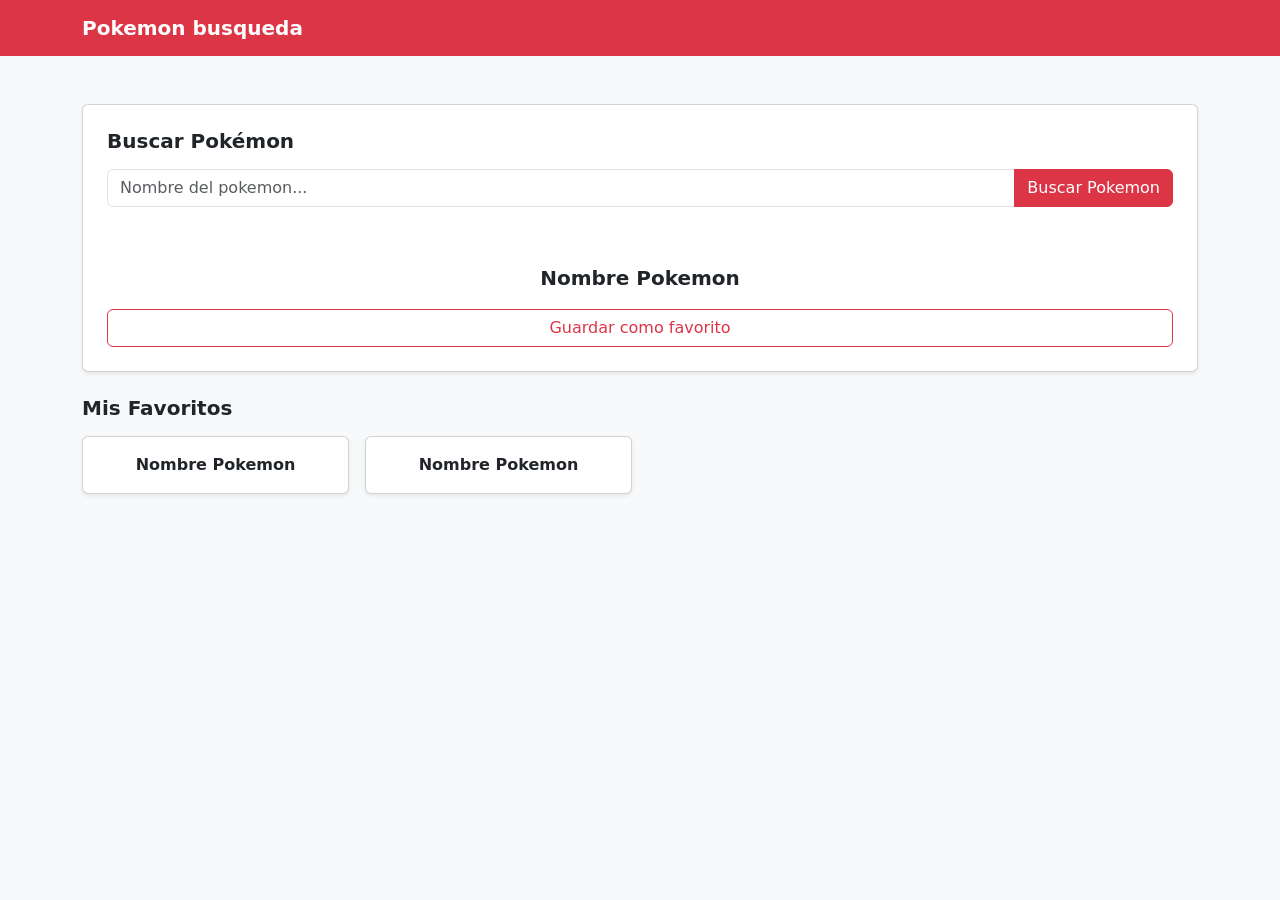
==== index.html @ af053fc5 "Agregar ul y estructura JS" ====
<!doctype html>
<html lang="es">
    <head>
        <meta charset="UTF-8" />
        <meta name="viewport" content="width=device-width, initial-scale=1.0" />
        <title>Pokemón</title>
        <link
        href="https://cdn.jsdelivr.net/npm/bootstrap@5.3.3/dist/css/bootstrap.min.css"
        rel="stylesheet"
        integrity="sha384-QWTKZyjpPEjISv5WaRU9OFeRpok6YctnYmDr5pNlyT2bRjXh0JMhjY6hW+ALEwIH"
        crossorigin="anonymous"
        />
        <link rel="stylesheet" href="/css/styles.css" />
    </head>

    <body class="bg-light">
      <header>
        <nav class="navbar bg-danger">
          <div class="container">
            <span class="navbar-brand text-white fw-bold"
              >Pokemon busqueda</span
            >
          </div>
        </nav>
      </header>

      <main class="container py-5">
        <section class="card p-4 mb-4 shadow-sm">
          <h5 class="mb-3 fw-bold">Buscar Pokémon</h5>
          <div class="input-group mb-3">
            <input
              type="text"
              class="form-control"
              placeholder="Nombre del pokemon..."
            />
            <button class="btn btn-danger">Buscar Pokemon</button>
          </div>
          <div class="text-center mt-3">
            <img src="" alt="" class="img-fluid mb-2" style="width: 120px" />
            <p class="fw-semibold text-capitalize fs-5">Nombre pokemon</p>
            <button class="btn btn-outline-danger w-100">
              Guardar como favorito
            </button>
          </div>
        </section>

        <section>
          <h5 class="fw-bold mb-3">Mis Favoritos</h5>
          <div class="row g-3">
            <div class="col-6 col-md-3">
              <div class="card text-center p-3 shadow-sm">
                <img src="" alt="" class="mx-auto" style="width: 80px" />
                <p class="mb-0 fw-semibold text-capitalize">Nombre pokemon</p>
              </div>
            </div>
            <div class="col-6 col-md-3">
              <div class="card text-center p-3 shadow-sm">
                <img src="" alt="" class="mx-auto" style="width: 80px" />
                <p class="mb-0 fw-semibold text-capitalize">Nombre pokemon</p>
              </div>
            </div>
          </div>
        </section>
        <ul id="historialGuardados"></ul>
      </main>

      <script
        src="https://cdn.jsdelivr.net/npm/bootstrap@5.3.3/dist/js/bootstrap.bundle.min.js"
        integrity="sha384-YvpcrYf0tY3lHB60NNkmXc5s9fDVZLESaAA55NDzOxhy9GkcIdslK1eN7N6jIeHz"
        crossorigin="anonymous"
      ></script>

      <script src="/javaScript/app.js"></script>
    </body>
  </html>
</html>
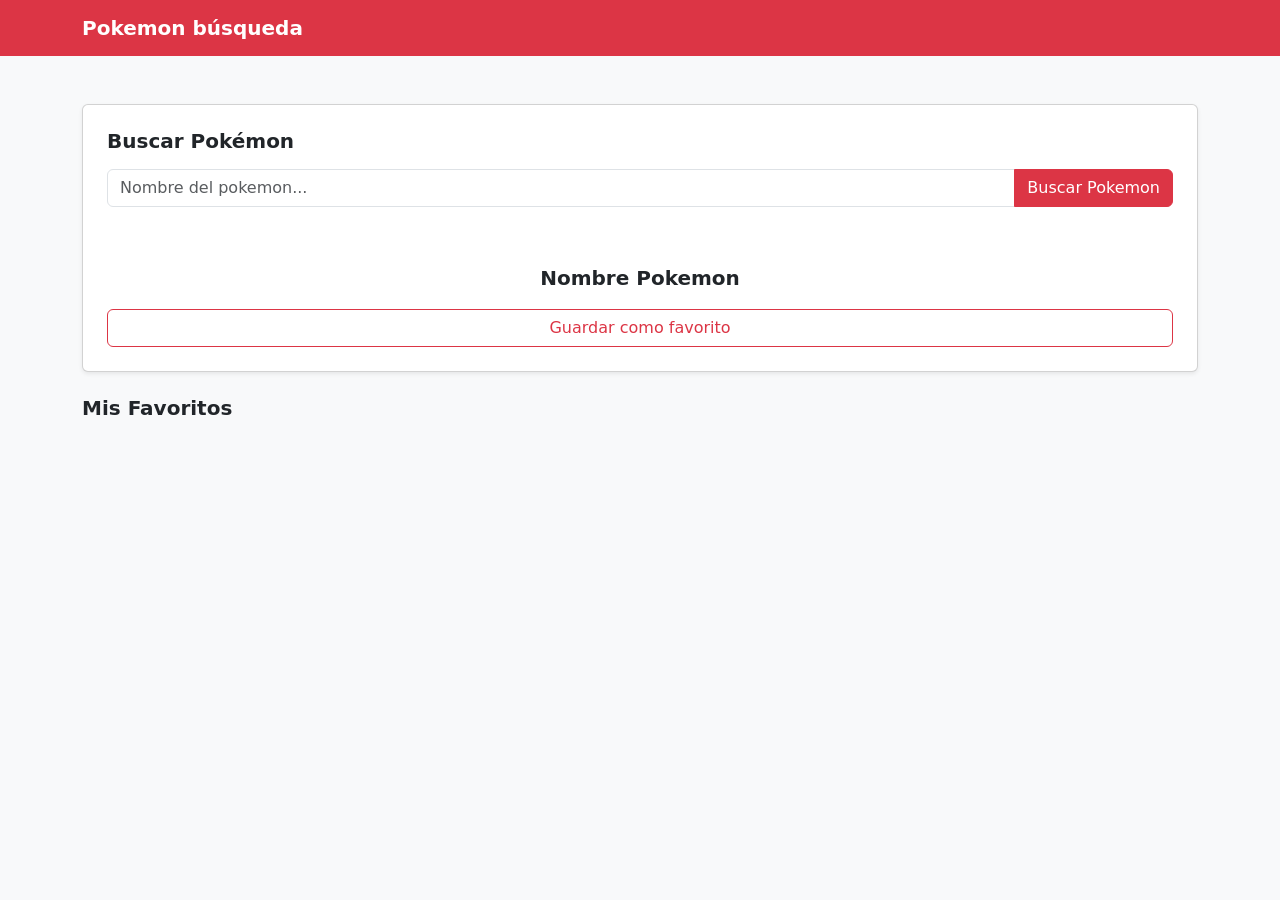
==== commit 6f164a40: "Creacion id" ====
--- a/index.html
+++ b/index.html
@@ -1,76 +1,70 @@
-<!doctype html>
+<!DOCTYPE html>
 <html lang="es">
-    <head>
-        <meta charset="UTF-8" />
-        <meta name="viewport" content="width=device-width, initial-scale=1.0" />
-        <title>Pokemón</title>
-        <link
-        href="https://cdn.jsdelivr.net/npm/bootstrap@5.3.3/dist/css/bootstrap.min.css"
-        rel="stylesheet"
-        integrity="sha384-QWTKZyjpPEjISv5WaRU9OFeRpok6YctnYmDr5pNlyT2bRjXh0JMhjY6hW+ALEwIH"
-        crossorigin="anonymous"
-        />
-        <link rel="stylesheet" href="/css/styles.css" />
-    </head>
+  <head>
+    <meta charset="UTF-8" />
+    <meta name="viewport" content="width=device-width, initial-scale=1.0" />
+    <title>Pokemón</title>
+    <link
+      href="https://cdn.jsdelivr.net/npm/bootstrap@5.3.3/dist/css/bootstrap.min.css"
+      rel="stylesheet"
+      integrity="sha384-QWTKZyjpPEjISv5WaRU9OFeRpok6YctnYmDr5pNlyT2bRjXh0JMhjY6hW+ALEwIH"
+      crossorigin="anonymous"
+    />
+    <link rel="stylesheet" href="/css/styles.css" />
+  </head>
 
-    <body class="bg-light">
-      <header>
-        <nav class="navbar bg-danger">
-          <div class="container">
-            <span class="navbar-brand text-white fw-bold"
-              >Pokemon busqueda</span
-            >
+  <body class="bg-light">
+    <header>
+      <nav class="navbar bg-danger">
+        <div class="container">
+          <span class="navbar-brand text-white fw-bold">Pokemon búsqueda</span>
+        </div>
+      </nav>
+    </header>
+
+    <main class="container py-5">
+      <section class="card p-4 mb-4 shadow-sm">
+        <h5 class="mb-3 fw-bold">Buscar Pokémon</h5>
+        <div class="input-group mb-3">
+          <input
+            type="text"
+            id="pokemonInput"
+            class="form-control"
+            placeholder="Nombre del pokemon..."
+          />
+          <button id="searchBtn" class="btn btn-danger">Buscar Pokemon</button>
+        </div>
+
+        <div class="text-center mt-3">
+          <img 
+            id="pokemonImage" 
+            src="" 
+            alt="" 
+            class="img-fluid mb-2" 
+            style="width: 120px" 
+          />
+          <p id="pokemonName" class="fw-semibold text-capitalize fs-5">
+            Nombre pokemon
+          </p>
+          <button id="saveFavoriteBtn" class="btn btn-outline-danger w-100">
+            Guardar como favorito
+          </button>
+        </div>
+      </section>
+
+      <section>
+        <h5 class="fw-bold mb-3">Mis Favoritos</h5>
+        <div id="favoritesList" class="row g-3">
           </div>
-        </nav>
-      </header>
+      </section>
+    </main>
 
-      <main class="container py-5">
-        <section class="card p-4 mb-4 shadow-sm">
-          <h5 class="mb-3 fw-bold">Buscar Pokémon</h5>
-          <div class="input-group mb-3">
-            <input
-              type="text"
-              class="form-control"
-              placeholder="Nombre del pokemon..."
-            />
-            <button class="btn btn-danger">Buscar Pokemon</button>
-          </div>
-          <div class="text-center mt-3">
-            <img src="" alt="" class="img-fluid mb-2" style="width: 120px" />
-            <p class="fw-semibold text-capitalize fs-5">Nombre pokemon</p>
-            <button class="btn btn-outline-danger w-100">
-              Guardar como favorito
-            </button>
-          </div>
-        </section>
+    <script
+      src="https://cdn.jsdelivr.net/npm/bootstrap@5.3.3/dist/js/bootstrap.bundle.min.js"
+      integrity="sha384-YvpcrYf0tY3lHB60NNkmXc5s9fDVZLESaAA55NDzOxhy9GkcIdslK1eN7N6jIeHz"
+      crossorigin="anonymous"
+    ></script>
 
-        <section>
-          <h5 class="fw-bold mb-3">Mis Favoritos</h5>
-          <div class="row g-3">
-            <div class="col-6 col-md-3">
-              <div class="card text-center p-3 shadow-sm">
-                <img src="" alt="" class="mx-auto" style="width: 80px" />
-                <p class="mb-0 fw-semibold text-capitalize">Nombre pokemon</p>
-              </div>
-            </div>
-            <div class="col-6 col-md-3">
-              <div class="card text-center p-3 shadow-sm">
-                <img src="" alt="" class="mx-auto" style="width: 80px" />
-                <p class="mb-0 fw-semibold text-capitalize">Nombre pokemon</p>
-              </div>
-            </div>
-          </div>
-        </section>
-        <ul id="historialGuardados"></ul>
-      </main>
-
-      <script
-        src="https://cdn.jsdelivr.net/npm/bootstrap@5.3.3/dist/js/bootstrap.bundle.min.js"
-        integrity="sha384-YvpcrYf0tY3lHB60NNkmXc5s9fDVZLESaAA55NDzOxhy9GkcIdslK1eN7N6jIeHz"
-        crossorigin="anonymous"
-      ></script>
-
-      <script src="/javaScript/app.js"></script>
-    </body>
-  </html>
+    <script src="/javaScript/app.js"></script>
+  </body>
 </html>
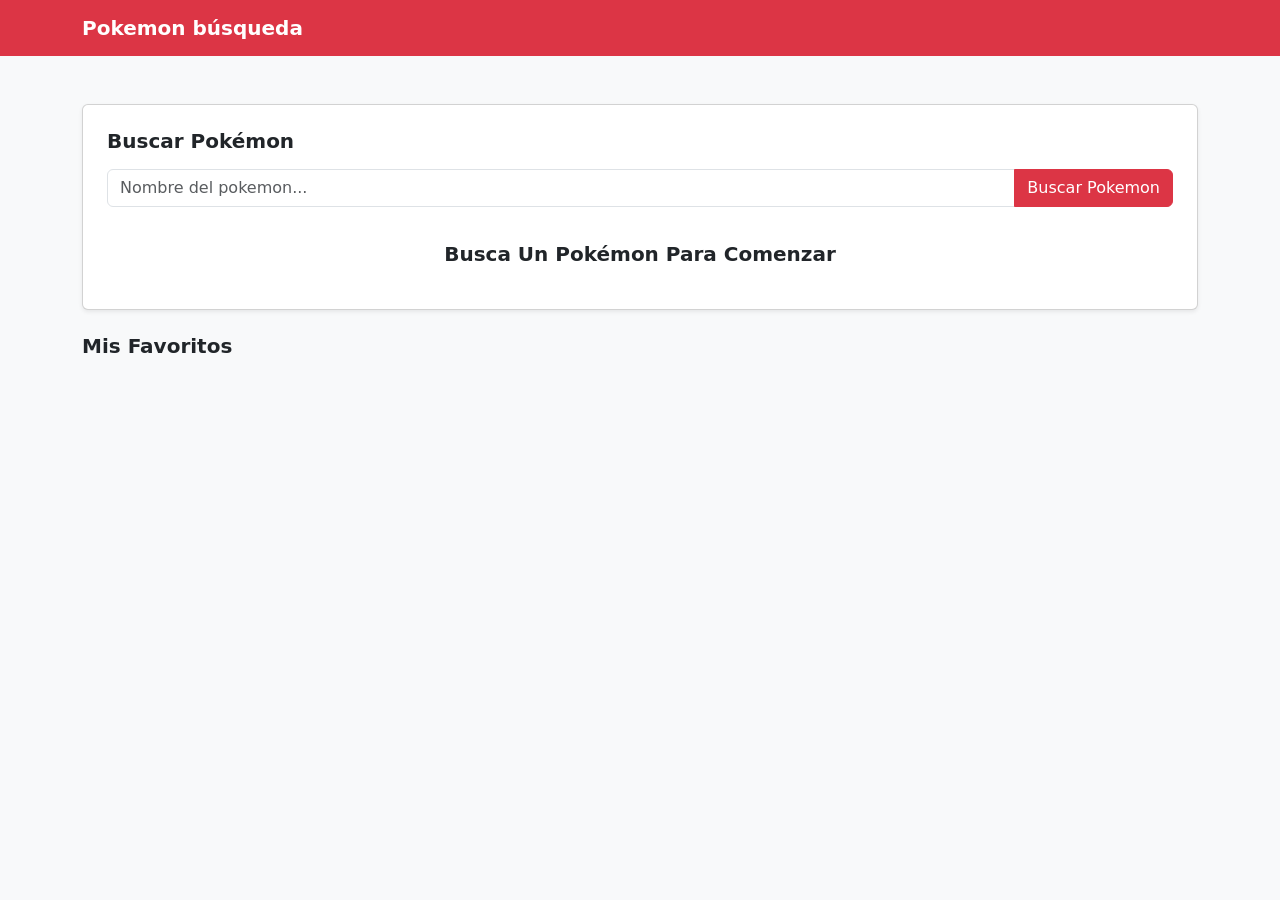
==== commit f28167d4: "primera parte del código JS y funcion buscar pokemón, activar escucha btn buscar" ====
--- a/index.html
+++ b/index.html
@@ -23,6 +23,7 @@
     </header>
 
     <main class="container py-5">
+      <!-- Sección de Búsqueda -->
       <section class="card p-4 mb-4 shadow-sm">
         <h5 class="mb-3 fw-bold">Buscar Pokémon</h5>
         <div class="input-group mb-3">
@@ -39,14 +40,14 @@
           <img 
             id="pokemonImage" 
             src="" 
-            alt="" 
-            class="img-fluid mb-2" 
+            alt="Imagen del Pokémon" 
+            class="img-fluid mb-2 d-none" 
             style="width: 120px" 
           />
           <p id="pokemonName" class="fw-semibold text-capitalize fs-5">
-            Nombre pokemon
+            Busca un Pokémon para comenzar
           </p>
-          <button id="saveFavoriteBtn" class="btn btn-outline-danger w-100">
+          <button id="saveFavoriteBtn" class="btn btn-outline-danger w-100 d-none">
             Guardar como favorito
           </button>
         </div>
@@ -55,7 +56,8 @@
       <section>
         <h5 class="fw-bold mb-3">Mis Favoritos</h5>
         <div id="favoritesList" class="row g-3">
-          </div>
+          <!-- Aquí aparecerán las cards de favoritos -->
+        </div>
       </section>
     </main>
 
@@ -67,4 +69,4 @@
 
     <script src="/javaScript/app.js"></script>
   </body>
-</html>
+</html>
